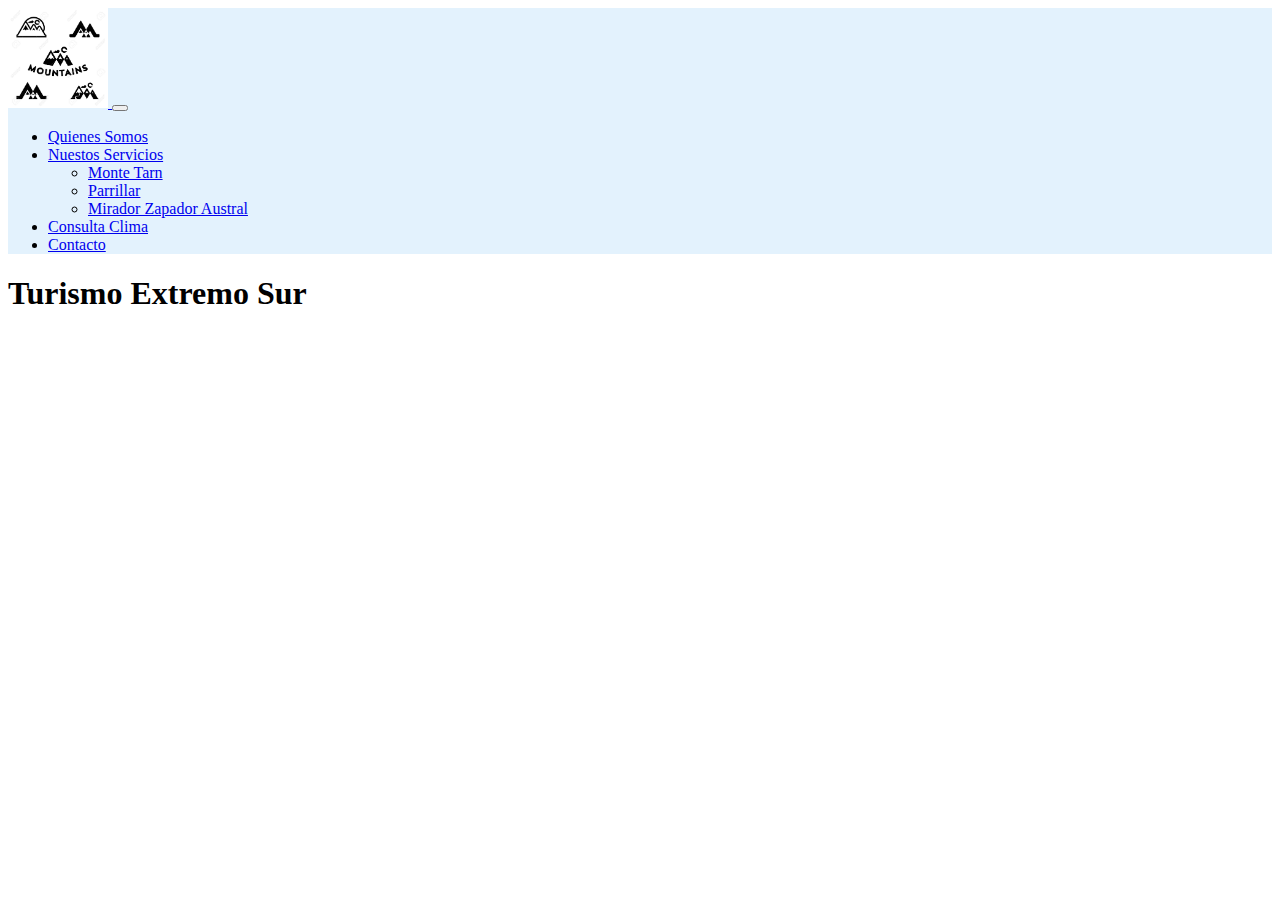
==== index.html @ 41783f57 "creacion repositorio" ====
<!DOCTYPE html>
<html lang="en">
<head>
    <meta charset="UTF-8">
    <meta name="viewport" content="width=device-width, initial-scale=1.0">
    <title>Turismo Extremo Sur</title>
    <link rel="stylesheet" href="estilos.css">
    <link href="https://cdn.jsdelivr.net/npm/bootstrap@5.0.2/dist/css/bootstrap.min.css" rel="stylesheet" integrity="sha384-EVSTQN3/azprG1Anm3QDgpJLIm9Nao0Yz1ztcQTwFspd3yD65VohhpuuCOmLASjC" crossorigin="anonymous">
    <script type="text/javascript" src="archivo.js"></script>
    <script src="https://cdn.jsdelivr.net/npm/bootstrap@5.0.2/dist/js/bootstrap.bundle.min.js" integrity="sha384-MrcW6ZMFYlzcLA8Nl+NtUVF0sA7MsXsP1UyJoMp4YLEuNSfAP+JcXn/tWtIaxVXM" crossorigin="anonymous"></script>
</head>

<body>
    <nav class="navbar navbar-expand-lg navbar-light" style="background-color: #e3f2fd; ">
        <div class="container-fluid">
          <a class="navbar-brand" href="index.html">
            <img src="imagenes.html/Logotipotur.jpg" alt="Imagen" width="100px">
             </a>
          <button class="navbar-toggler" type="button" data-bs-toggle="collapse" data-bs-target="#navbarSupportedContent" aria-controls="navbarSupportedContent" aria-expanded="false" aria-label="Toggle navigation">
            <span class="navbar-toggler-icon"></span>
          </button>
          <div class="collapse navbar-collapse" id="navbarSupportedContent">
            <ul class="navbar-nav me-auto mb-2 mb-lg-0">
              <li class="nav-item">
                <a class="nav-link active" aria-current="page" href="#">Quienes Somos</a>
              </li>

              <li class="nav-item dropdown">
                <a class="nav-link dropdown-toggle" href="#" id="navbarDropdown" role="button" data-bs-toggle="dropdown" aria-expanded="false">
                  Nuestos Servicios 
                </a>
                <ul class="dropdown-menu" aria-labelledby="navbarNuestros servicios">
                  <li><a class="dropdown-item" href="Monte.html">Monte Tarn</a></li>
                  <li><a class="dropdown-item" href="Parrillar.html">Parrillar</a></li>
                  <li><a class="dropdown-item" href="Mirador.html">Mirador Zapador Austral</a></li>                                    
                </ul>
              </li>
              <li class="nav-item">
                <a class="nav-link" href="Clima.html">Consulta Clima</a>
              </li>
              <li class="nav-item">
                <a class="nav-link" href="Contacto.html">Contacto</a>
              </li>
            </ul>
            </div>
        </div>
      </nav>
      <div>
        <h1>Turismo Extremo Sur</h1>
      <img class="img-fluid rounded mx-auto d-block" src="https://cdn.pixabay.com/photo/2017/08/17/07/47/travel-2650303_1280.jpg" alt="">
      </div>      
</body>
</html>
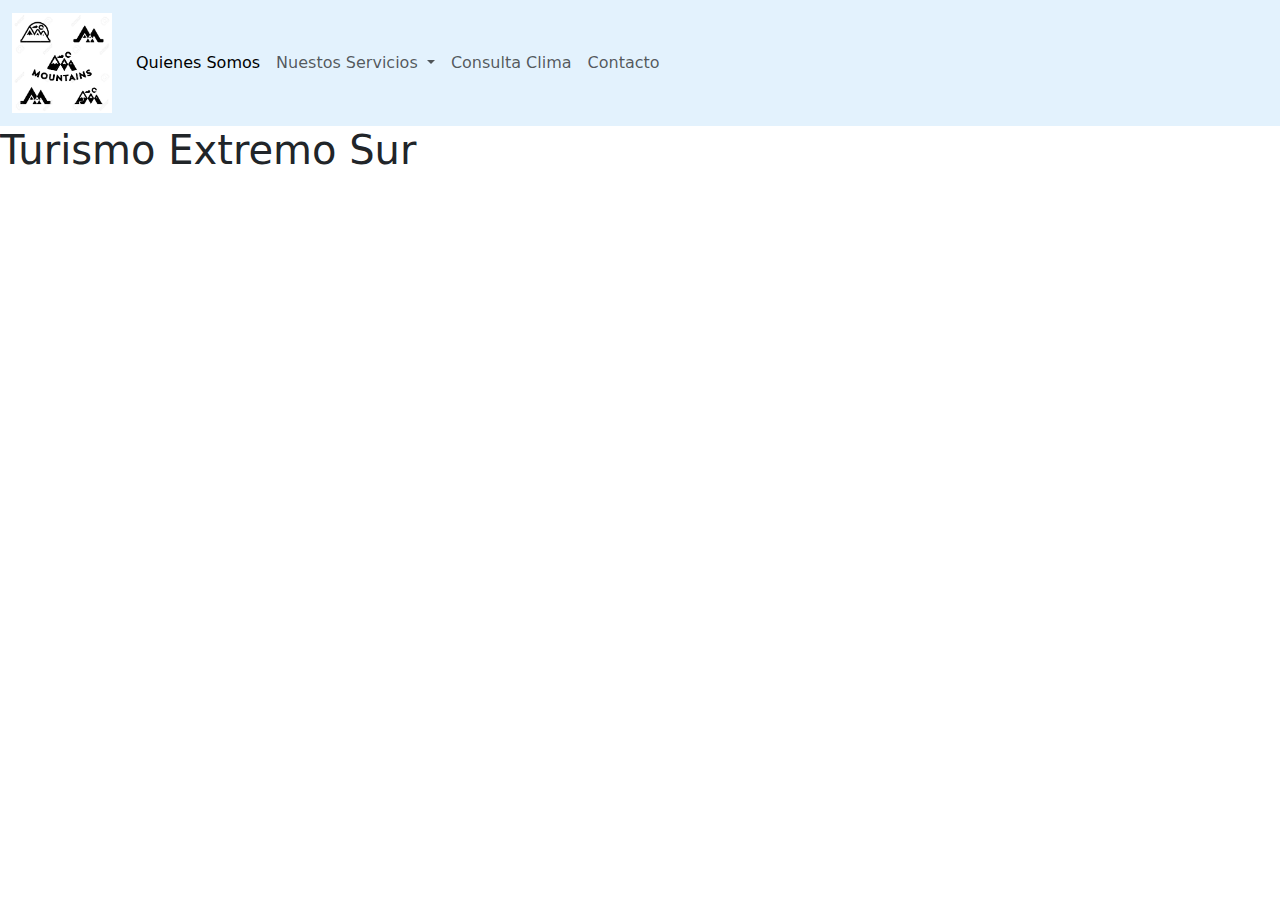
==== commit 0def16c8: "JS_BOOTSTRAP" ====
--- a/index.html
+++ b/index.html
@@ -3,12 +3,11 @@
 <head>
     <meta charset="UTF-8">
     <meta name="viewport" content="width=device-width, initial-scale=1.0">
-    <title>Turismo Extremo Sur</title>
-    <link rel="stylesheet" href="estilos.css">
-    <link href="https://cdn.jsdelivr.net/npm/bootstrap@5.0.2/dist/css/bootstrap.min.css" rel="stylesheet" integrity="sha384-EVSTQN3/azprG1Anm3QDgpJLIm9Nao0Yz1ztcQTwFspd3yD65VohhpuuCOmLASjC" crossorigin="anonymous">
-    <script type="text/javascript" src="archivo.js"></script>
-    <script src="https://cdn.jsdelivr.net/npm/bootstrap@5.0.2/dist/js/bootstrap.bundle.min.js" integrity="sha384-MrcW6ZMFYlzcLA8Nl+NtUVF0sA7MsXsP1UyJoMp4YLEuNSfAP+JcXn/tWtIaxVXM" crossorigin="anonymous"></script>
-</head>
+    <title>Turismo Extremo Sur</title>  
+    <link rel="stylesheet" href="CSS/style.css">
+    <link href="https://cdn.jsdelivr.net/npm/bootstrap@5.3.3/dist/css/bootstrap.min.css" rel="stylesheet" integrity="sha384-QWTKZyjpPEjISv5WaRU9OFeRpok6YctnYmDr5pNlyT2bRjXh0JMhjY6hW+ALEwIH" crossorigin="anonymous">
+    
+ </head>
 
 <body>
     <nav class="navbar navbar-expand-lg navbar-light" style="background-color: #e3f2fd; ">
@@ -22,11 +21,11 @@
           <div class="collapse navbar-collapse" id="navbarSupportedContent">
             <ul class="navbar-nav me-auto mb-2 mb-lg-0">
               <li class="nav-item">
-                <a class="nav-link active" aria-current="page" href="#">Quienes Somos</a>
+                <a class="nav-link active" aria-current="page" href="quienessomos.html">Quienes Somos</a>
               </li>
 
               <li class="nav-item dropdown">
-                <a class="nav-link dropdown-toggle" href="#" id="navbarDropdown" role="button" data-bs-toggle="dropdown" aria-expanded="false">
+                <a class="nav-link dropdown-toggle" id="navbarDropdown" role="button" data-bs-toggle="dropdown" aria-expanded="false">
                   Nuestos Servicios 
                 </a>
                 <ul class="dropdown-menu" aria-labelledby="navbarNuestros servicios">
@@ -36,7 +35,7 @@
                 </ul>
               </li>
               <li class="nav-item">
-                <a class="nav-link" href="Clima.html">Consulta Clima</a>
+                <a class="nav-link" href="consultaclima.html">Consulta Clima</a>
               </li>
               <li class="nav-item">
                 <a class="nav-link" href="Contacto.html">Contacto</a>
@@ -45,10 +44,13 @@
             </div>
         </div>
       </nav>
+      
       <div>
         <h1>Turismo Extremo Sur</h1>
       <img class="img-fluid rounded mx-auto d-block" src="https://cdn.pixabay.com/photo/2017/08/17/07/47/travel-2650303_1280.jpg" alt="">
-      </div>      
+      </div>   
+
+      <script src="https://cdn.jsdelivr.net/npm/bootstrap@5.3.3/dist/js/bootstrap.bundle.min.js" integrity="sha384-YvpcrYf0tY3lHB60NNkmXc5s9fDVZLESaAA55NDzOxhy9GkcIdslK1eN7N6jIeHz" crossorigin="anonymous"></script>
 </body>
 </html>
 
--- a/CSS/style.css
+++ b/CSS/style.css
@@ -0,0 +1,14 @@
+.contenedor a{
+    display: flex;
+    flex-direction: row;
+}
+
+.contenedor a div{
+    display: flex;
+    flex-direction: column;
+}
+
+.mb-1{
+    font-size: 15px;
+    font-weight: normal;
+}